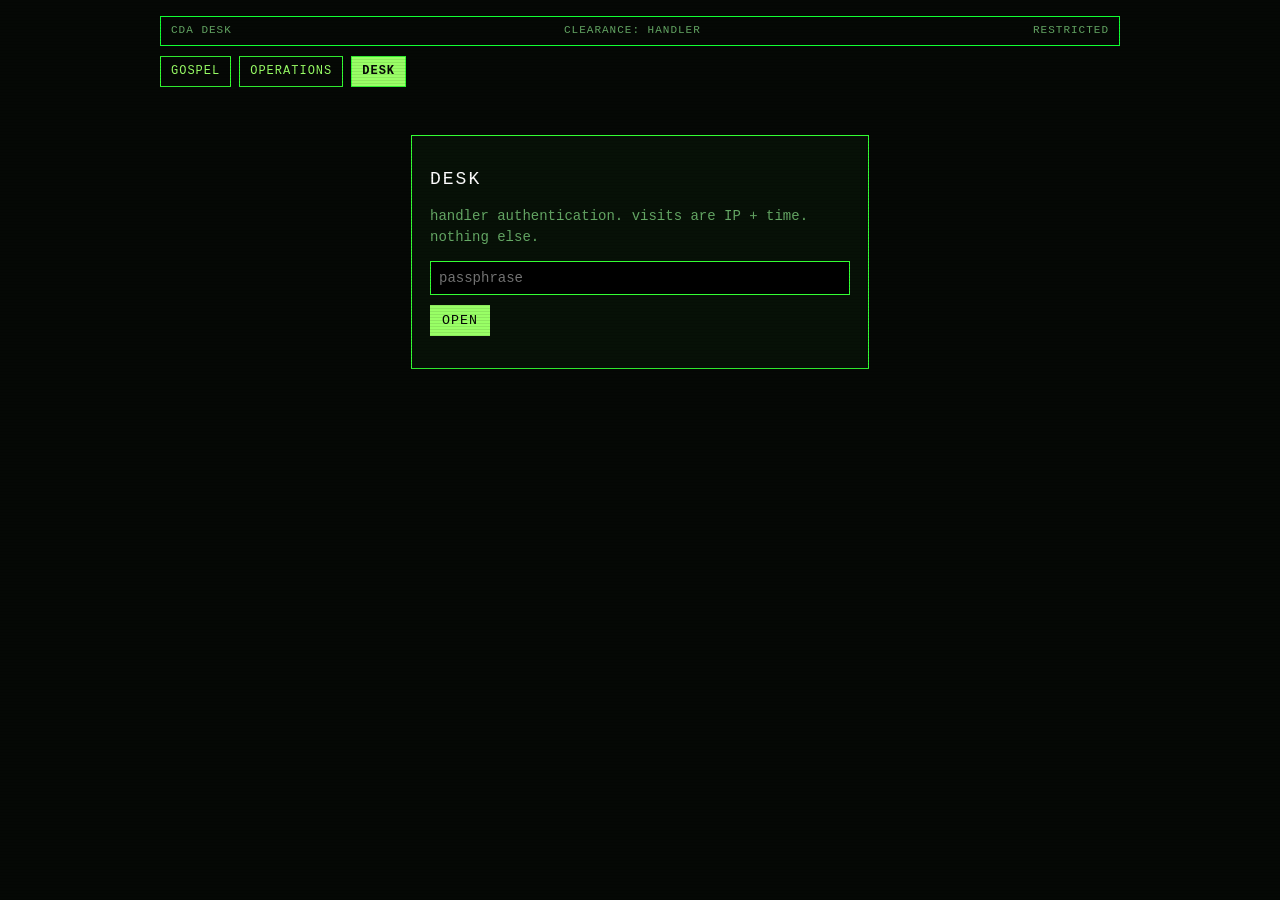
==== admin.html @ 4aded212 "desk: visit log panel and beacon" ====
<!DOCTYPE html>
<html lang="en">
<head>
<meta charset="utf-8">
<title>DESK // cDa</title>
<meta name="robots" content="noindex,nofollow,noarchive">
<meta name="referrer" content="no-referrer">
<link rel="stylesheet" href="cda.css">
<style>
  .gate { max-width: 420px; margin: 48px auto; border: 1px solid #3f3; padding: 18px; background: #071107; }
  .gate input {
    width: 100%; box-sizing: border-box; background: #000; color: #9f6;
    border: 1px solid #3f3; font-family: inherit; font-size: 14px; padding: 8px;
  }
  .gate button {
    margin-top: 10px; background: #9f6; color: #050805; border: 0;
    font-family: inherit; padding: 8px 12px; cursor: pointer; letter-spacing: 1px;
  }
  .meta { font-size: 12px; color: #6a6; margin: 8px 0 14px; }
  .err { color: #f66; }
</style>
</head>
<body>
<div class="scan"></div>
<div class="wrap">
  <div class="topbar">
    <span>cDa DESK</span>
    <span>CLEARANCE: HANDLER</span>
    <span class="blink">RESTRICTED</span>
  </div>
  <nav class="menu">
    <a href="index.html">GOSPEL</a>
    <a href="operations.html">OPERATIONS</a>
    <a href="admin.html" class="on">DESK</a>
  </nav>

  <div id="gate" class="gate">
    <h1>DESK</h1>
    <p class="dim">handler authentication. visits are IP + time. nothing else.</p>
    <input id="pw" type="password" autocomplete="current-password" placeholder="passphrase">
    <button type="button" id="go">OPEN</button>
    <p id="err" class="err"></p>
  </div>

  <div id="desk" hidden>
    <div class="head">
      <h1>VISITOR LOG</h1>
      <p class="meta">ip is the public address of the request. time is UTC.</p>
      <p class="meta" id="count"></p>
    </div>
    <table class="board">
      <thead>
        <tr><th>TIME (UTC)</th><th>IP</th><th>PATH</th></tr>
      </thead>
      <tbody id="rows"></tbody>
    </table>
  </div>
</div>
<script src="cda-log.js"></script>
<script>
(function () {
  var base = window.CDA_LOG_URL;
  var gate = document.getElementById("gate");
  var desk = document.getElementById("desk");
  var err = document.getElementById("err");
  var rows = document.getElementById("rows");
  var count = document.getElementById("count");

  function show(list) {
    rows.innerHTML = "";
    count.textContent = (list.length || 0) + " records. newest first.";
    for (var i = 0; i < list.length; i++) {
      var r = list[i];
      var tr = document.createElement("tr");
      var t = (r.t || "").replace("T", " ").replace("Z", "Z");
      tr.innerHTML = "<td>" + t + "</td><td>" + (r.ip || "") + "</td><td>" + (r.path || "/") + "</td>";
      rows.appendChild(tr);
    }
    gate.hidden = true;
    desk.hidden = false;
  }

  document.getElementById("go").onclick = function () {
    err.textContent = "";
    if (!base) {
      err.textContent = "log endpoint not configured.";
      return;
    }
    var token = document.getElementById("pw").value;
    fetch(String(base).replace(/\/$/, "") + "/v", {
      headers: { Authorization: "Bearer " + token }
    }).then(function (res) {
      if (!res.ok) throw new Error("denied");
      return res.json();
    }).then(show).catch(function () {
      err.textContent = "denied.";
    });
  };

  document.getElementById("pw").addEventListener("keydown", function (e) {
    if (e.key === "Enter") document.getElementById("go").click();
  });
})();
</script>
</body>
</html>
---- cda.css ----
html, body {
  margin: 0;
  padding: 0;
  background: #050805;
  color: #9f6;
}
body {
  font-family: "Courier New", Courier, monospace;
  font-size: 14px;
  line-height: 1.45;
}
.scan {
  pointer-events: none;
  position: fixed;
  inset: 0;
  background: repeating-linear-gradient(
    to bottom,
    rgba(0,0,0,0) 0px,
    rgba(0,0,0,0) 2px,
    rgba(0,0,0,0.18) 3px
  );
  z-index: 9;
}
.wrap {
  max-width: 960px;
  margin: 0 auto;
  padding: 16px 16px 80px;
  position: relative;
  z-index: 1;
}
.topbar {
  display: flex;
  justify-content: space-between;
  gap: 12px;
  font-size: 11px;
  letter-spacing: 1px;
  color: #6a6;
  border: 1px solid #1f3;
  padding: 6px 10px;
  margin-bottom: 10px;
  text-transform: uppercase;
}
.menu {
  display: flex;
  flex-wrap: wrap;
  gap: 8px;
  margin: 0 0 14px;
}
.menu a, .btn {
  display: inline-block;
  color: #9f6;
  text-decoration: none;
  border: 1px solid #3f3;
  padding: 6px 10px;
  letter-spacing: 1px;
  font-size: 12px;
}
.menu a:hover, .btn:hover, .menu a.on {
  background: #9f6;
  color: #050805;
}
.menu a.on { font-weight: bold; }
a { color: #ff79c6; }
a:visited { color: #c084fc; }
h1, h2 { color: #fff; font-weight: normal; }
h1 { font-size: 18px; letter-spacing: 2px; }
hr { border: 0; border-top: 1px dashed #3f3; }
pre { color: #cfc; overflow-x: auto; font-size: 11px; line-height: 1.15; }
.blink { animation: blink 1.2s step-end infinite; }
@keyframes blink { 50% { opacity: 0; } }
marquee { color: #ff0; }
.red { color: #f66; }
.dim { color: #6a6; }
.yel { color: #ff0; }
.cya { color: #6ff; }
footer { margin-top: 48px; color: #6a6; font-size: 12px; }
ul { padding-left: 1.2em; }
.roster { list-style: none; padding-left: 0; }
.roster li { padding: 1px 0; }
#anon { color: #ff0; }

.head {
  border: 1px solid #3f3;
  padding: 10px 12px;
  margin: 0 0 14px;
  background: #071107;
}
.head h1 { margin: 0 0 4px; }
.query {
  display: flex;
  gap: 8px;
  align-items: center;
  margin: 12px 0;
  color: #ff0;
}
.query input {
  flex: 1;
  background: #000;
  color: #9f6;
  border: 1px solid #3f3;
  font-family: inherit;
  font-size: 13px;
  padding: 6px 8px;
}
.board {
  width: 100%;
  border-collapse: collapse;
  font-size: 12px;
}
.board th, .board td {
  border-bottom: 1px solid #163;
  text-align: left;
  padding: 7px 6px;
  vertical-align: top;
}
.board th {
  color: #ff0;
  font-weight: normal;
  letter-spacing: 1px;
  font-size: 11px;
}
.board tr:hover td { background: #0a1a0a; }
.st-ship { color: #9f6; }
.st-regen { color: #6ff; }
.st-class { color: #ff0; }
.st-deny { color: #f66; }
.st-live { color: #fff; }
.note {
  font-size: 12px;
  color: #6a6;
  margin-top: 16px;
}
@media (max-width: 700px) {
  .board { font-size: 11px; }
  .hide-sm { display: none; }
}
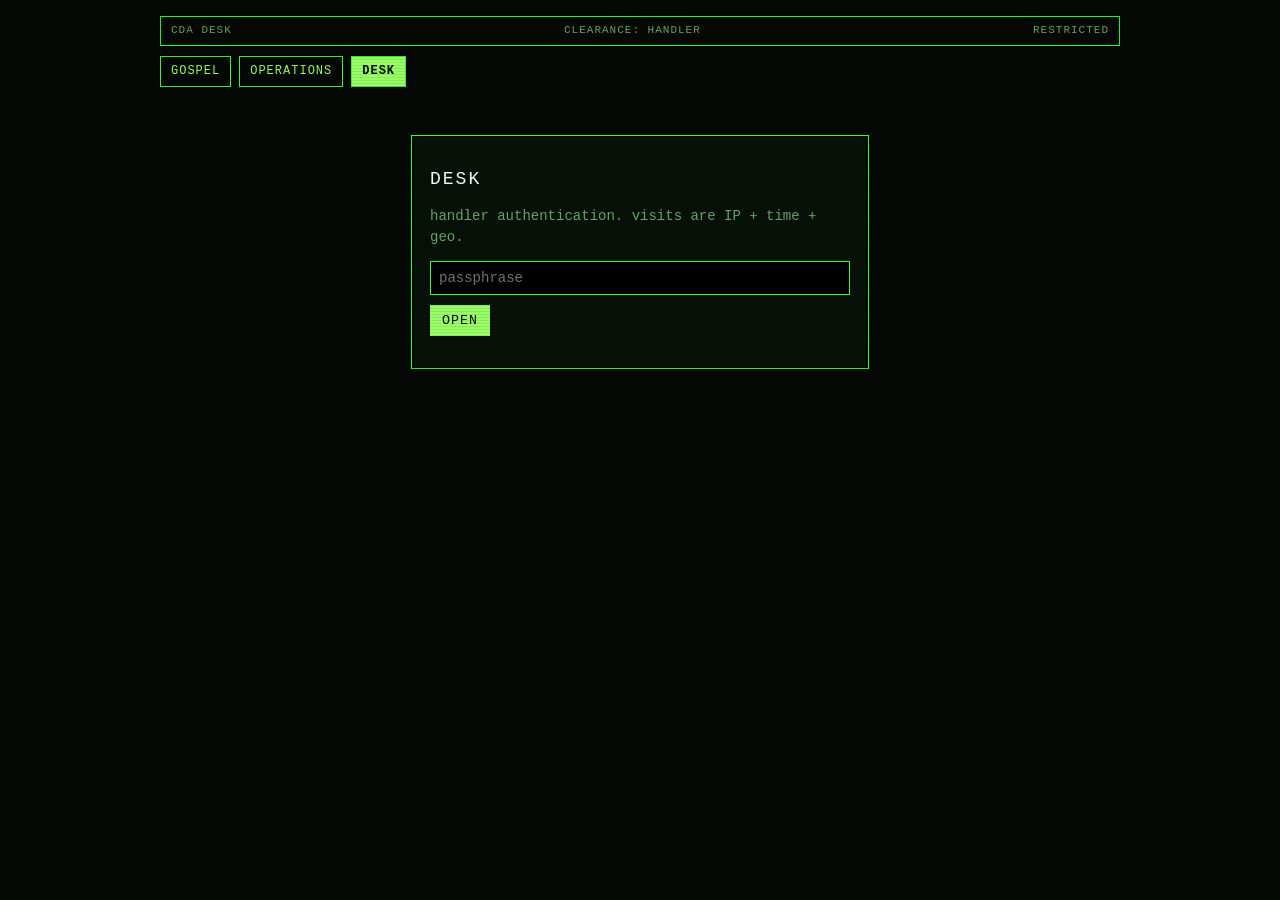
==== commit 5916193f: "desk: multi-source IP geo on the log, records untouched" ====
--- a/admin.html
+++ b/admin.html
@@ -18,6 +18,8 @@
   }
   .meta { font-size: 12px; color: #6a6; margin: 8px 0 14px; }
   .err { color: #f66; }
+  .geo { font-size: 12px; }
+  .geo a { color: #ff0; }
 </style>
 </head>
 <body>
@@ -36,7 +38,7 @@
 
   <div id="gate" class="gate">
     <h1>DESK</h1>
-    <p class="dim">handler authentication. visits are IP + time. nothing else.</p>
+    <p class="dim">handler authentication. visits are IP + time + geo.</p>
     <input id="pw" type="password" autocomplete="current-password" placeholder="passphrase">
     <button type="button" id="go">OPEN</button>
     <p id="err" class="err"></p>
@@ -45,12 +47,12 @@
   <div id="desk" hidden>
     <div class="head">
       <h1>VISITOR LOG</h1>
-      <p class="meta">ip is the public address of the request. time is UTC.</p>
+      <p class="meta">ip is the public address of the request. time is UTC. geo is IP-lookup, not GPS — multi-source (ipwho / geojs / ipapi), same family as geolocator_ultimate. records are never deleted.</p>
       <p class="meta" id="count"></p>
     </div>
     <table class="board">
       <thead>
-        <tr><th>TIME (UTC)</th><th>IP</th><th>PATH</th></tr>
+        <tr><th>TIME (UTC)</th><th>IP</th><th>PATH</th><th>GEO</th></tr>
       </thead>
       <tbody id="rows"></tbody>
     </table>
@@ -65,19 +67,144 @@
   var err = document.getElementById("err");
   var rows = document.getElementById("rows");
   var count = document.getElementById("count");
+  var geoCache = {};
+
+  function esc(s) {
+    return String(s || "").replace(/[&<>"']/g, function (c) {
+      return ({ "&": "&amp;", "<": "&lt;", ">": "&gt;", '"': "&quot;", "'": "&#39;" })[c];
+    });
+  }
+
+  function isPublicIp(ip) {
+    if (!ip || ip === "unknown") return false;
+    if (ip.indexOf(":") >= 0) return true;
+    var p = ip.split(".").map(Number);
+    if (p.length !== 4 || p.some(isNaN)) return false;
+    if (p[0] === 10 || p[0] === 127) return false;
+    if (p[0] === 192 && p[1] === 168) return false;
+    if (p[0] === 172 && p[1] >= 16 && p[1] <= 31) return false;
+    return true;
+  }
+
+  function pickNum(v) {
+    var n = Number(v);
+    return isFinite(n) ? n : null;
+  }
+
+  function consensus(ip, blobs) {
+    var cities = [];
+    var regions = [];
+    var countries = [];
+    var isps = [];
+    var lats = [];
+    var lons = [];
+    blobs.forEach(function (b) {
+      if (!b || typeof b !== "object") return;
+      if (b.success === false || b.error) return;
+      var city = b.city || b.regionName;
+      var region = b.region || b.region_name || b.regionName;
+      var country = b.country || b.country_name || b.country_code;
+      var isp = b.isp || b.org || b.organization || b.asn_org;
+      var lat = pickNum(b.latitude != null ? b.latitude : b.lat);
+      var lon = pickNum(b.longitude != null ? b.longitude : b.lon);
+      if (city) cities.push(String(city));
+      if (region) regions.push(String(region));
+      if (country) countries.push(String(country));
+      if (isp) isps.push(String(isp));
+      if (lat != null && lon != null) { lats.push(lat); lons.push(lon); }
+    });
+    function mode(arr) {
+      var c = {};
+      var best = "";
+      var n = 0;
+      arr.forEach(function (x) {
+        var k = x.toLowerCase();
+        c[k] = (c[k] || 0) + 1;
+        if (c[k] > n) { n = c[k]; best = x; }
+      });
+      return best;
+    }
+    var lat = lats.length ? lats.reduce(function (a, b) { return a + b; }, 0) / lats.length : null;
+    var lon = lons.length ? lons.reduce(function (a, b) { return a + b; }, 0) / lons.length : null;
+    return {
+      ip: ip,
+      city: mode(cities),
+      region: mode(regions),
+      country: mode(countries),
+      isp: mode(isps),
+      lat: lat,
+      lon: lon,
+      sources: blobs.length
+    };
+  }
+
+  function lookup(ip) {
+    if (geoCache[ip]) return Promise.resolve(geoCache[ip]);
+    if (!isPublicIp(ip)) {
+      geoCache[ip] = { ip: ip, skip: true };
+      return Promise.resolve(geoCache[ip]);
+    }
+    var urls = [
+      "https://ipwho.is/" + encodeURIComponent(ip),
+      "https://get.geojs.io/v1/ip/geo/" + encodeURIComponent(ip) + ".json",
+      "https://ipapi.co/" + encodeURIComponent(ip) + "/json/"
+    ];
+    return Promise.all(urls.map(function (u) {
+      return fetch(u, { cache: "no-store" }).then(function (r) { return r.ok ? r.json() : null; }).catch(function () { return null; });
+    })).then(function (blobs) {
+      var g = consensus(ip, blobs.filter(Boolean));
+      geoCache[ip] = g;
+      return g;
+    });
+  }
+
+  function renderGeo(el, g) {
+    if (!g || g.skip) {
+      el.textContent = "—";
+      return;
+    }
+    var line = [g.city, g.region, g.country].filter(Boolean).join(", ");
+    if (g.isp) line += (line ? " · " : "") + g.isp;
+    if (!line) line = "no fix";
+    var html = esc(line);
+    if (g.lat != null && g.lon != null) {
+      var q = g.lat.toFixed(5) + "," + g.lon.toFixed(5);
+      html += "<br><a href=\"https://maps.google.com/?q=" + q + "\" target=\"_blank\" rel=\"noopener\">" + q + "</a>";
+    }
+    el.innerHTML = html;
+  }
 
   function show(list) {
     rows.innerHTML = "";
-    count.textContent = (list.length || 0) + " records. newest first.";
+    count.textContent = (list.length || 0) + " records. newest first. geo fills in without touching the log.";
+    var cells = [];
     for (var i = 0; i < list.length; i++) {
       var r = list[i];
       var tr = document.createElement("tr");
-      var t = (r.t || "").replace("T", " ").replace("Z", "Z");
-      tr.innerHTML = "<td>" + t + "</td><td>" + (r.ip || "") + "</td><td>" + (r.path || "/") + "</td>";
+      var t = (r.t || "").replace("T", " ");
+      tr.innerHTML = "<td>" + esc(t) + "</td><td>" + esc(r.ip) + "</td><td>" + esc(r.path || "/") + "</td><td class=\"geo\">…</td>";
       rows.appendChild(tr);
+      cells.push({ ip: r.ip || "", el: tr.lastChild });
     }
     gate.hidden = true;
     desk.hidden = false;
+
+    var uniq = [];
+    var seen = {};
+    cells.forEach(function (c) {
+      if (!seen[c.ip]) { seen[c.ip] = 1; uniq.push(c.ip); }
+    });
+    var chain = Promise.resolve();
+    uniq.forEach(function (ip, idx) {
+      chain = chain.then(function () {
+        return lookup(ip).then(function (g) {
+          cells.forEach(function (c) {
+            if (c.ip === ip) renderGeo(c.el, g);
+          });
+          return new Promise(function (res) { setTimeout(res, idx === uniq.length - 1 ? 0 : 250); });
+        });
+      });
+    });
   }
 
   document.getElementById("go").onclick = function () {
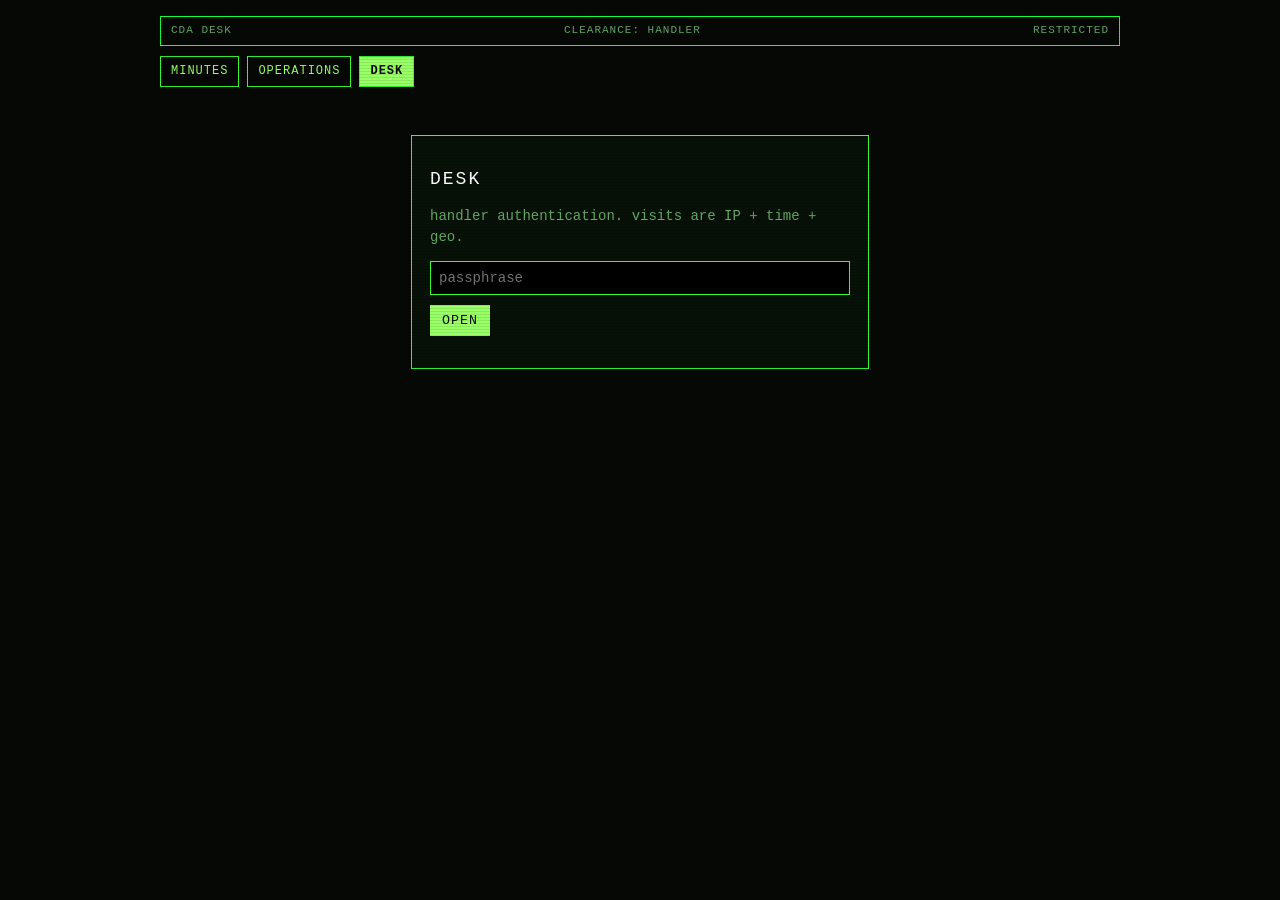
==== commit f6f3058e: "home is t-file 0219 minutes; gospel 0218 kept The meeting Xolotl did not attend becomes the index. c" ====
--- a/admin.html
+++ b/admin.html
@@ -31,7 +31,7 @@
     <span class="blink">RESTRICTED</span>
   </div>
   <nav class="menu">
-    <a href="index.html">GOSPEL</a>
+    <a href="index.html">MINUTES</a>
     <a href="operations.html">OPERATIONS</a>
     <a href="admin.html" class="on">DESK</a>
   </nav>
